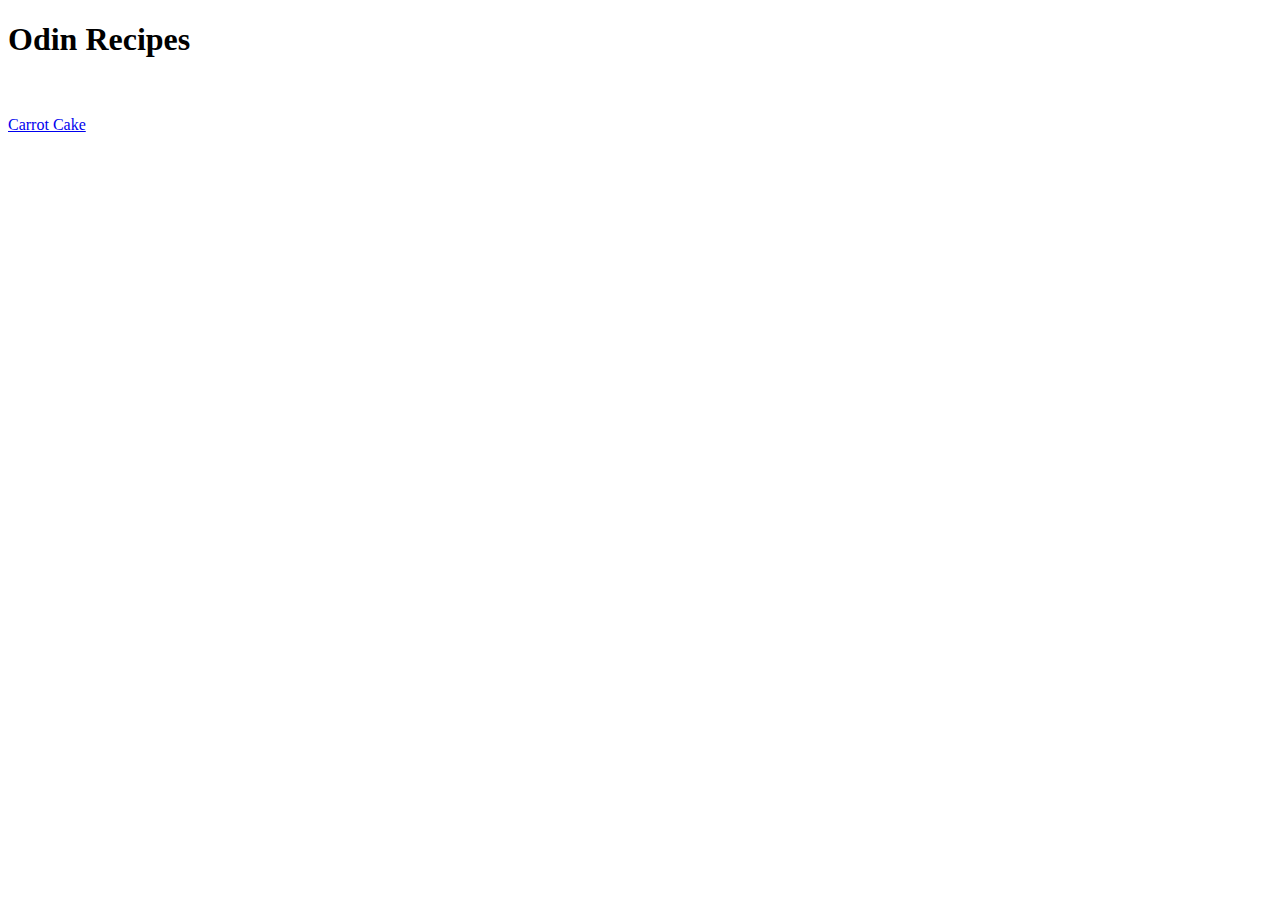
==== index.html @ 75024c4d "made main site 'odin recipes' as well as a page for 'carrot cake recipe'" ====
<!DOCTYPE html>
<html>
<head>
    <title>Odin Recipes</title>
    <meta charset="utf-8">
</head>
<body>
    <h1>Odin Recipes</h1>
    <br>
    <br>
    <a href="carrotcake.html">Carrot Cake</a>
</body>


</html>
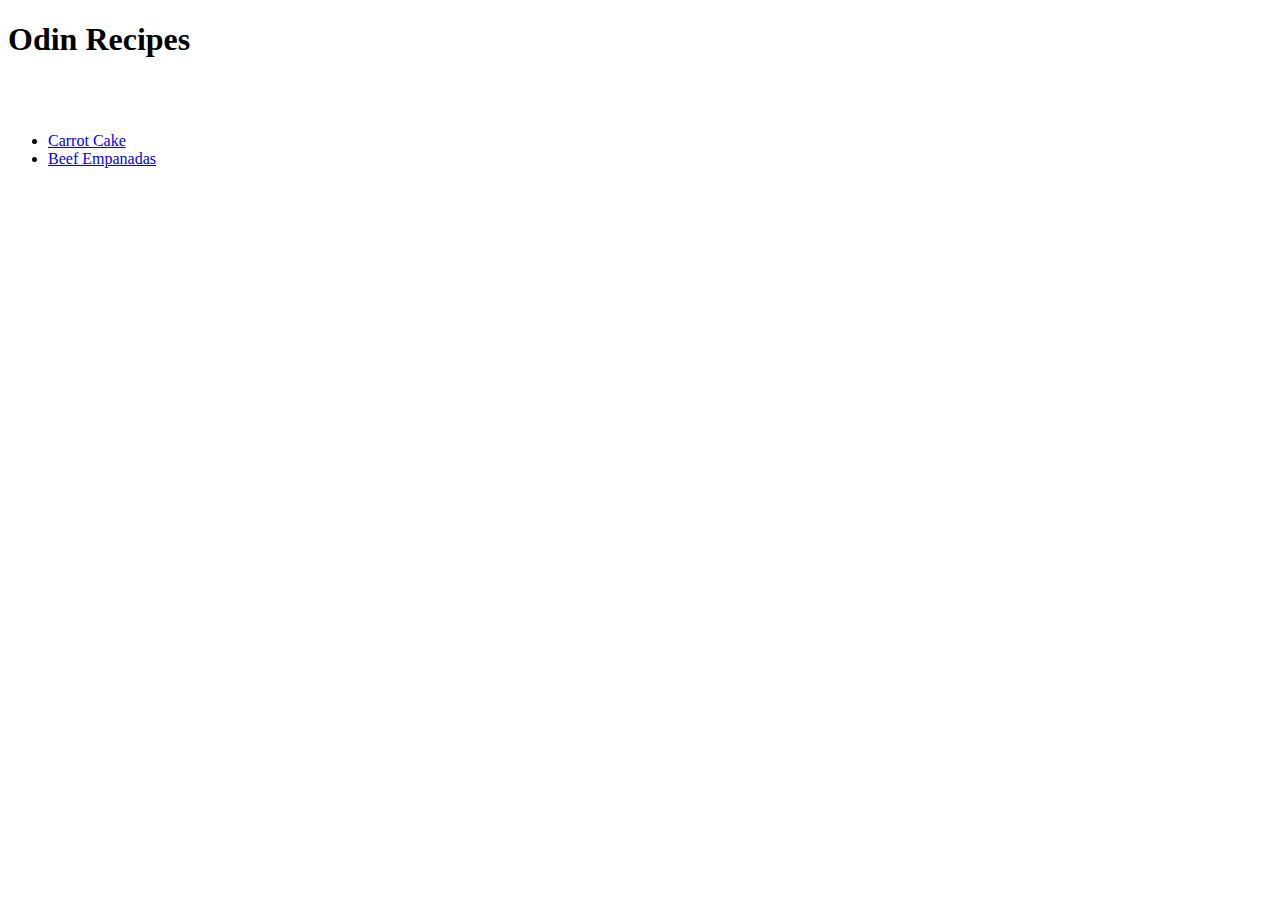
==== commit ddf8c2c7: "created 'pages' directory and moved 'carrotcake.html' there, created 'empanadas.html'" ====
--- a/index.html
+++ b/index.html
@@ -8,7 +8,12 @@
     <h1>Odin Recipes</h1>
     <br>
     <br>
-    <a href="carrotcake.html">Carrot Cake</a>
+    <ul>
+        <li><a href="pages/carrotcake.html">Carrot Cake</a></li>
+        <li><a href="pages/empanadas.html">Beef Empanadas</a></li>
+        
+    </ul>
+
 </body>
 
 
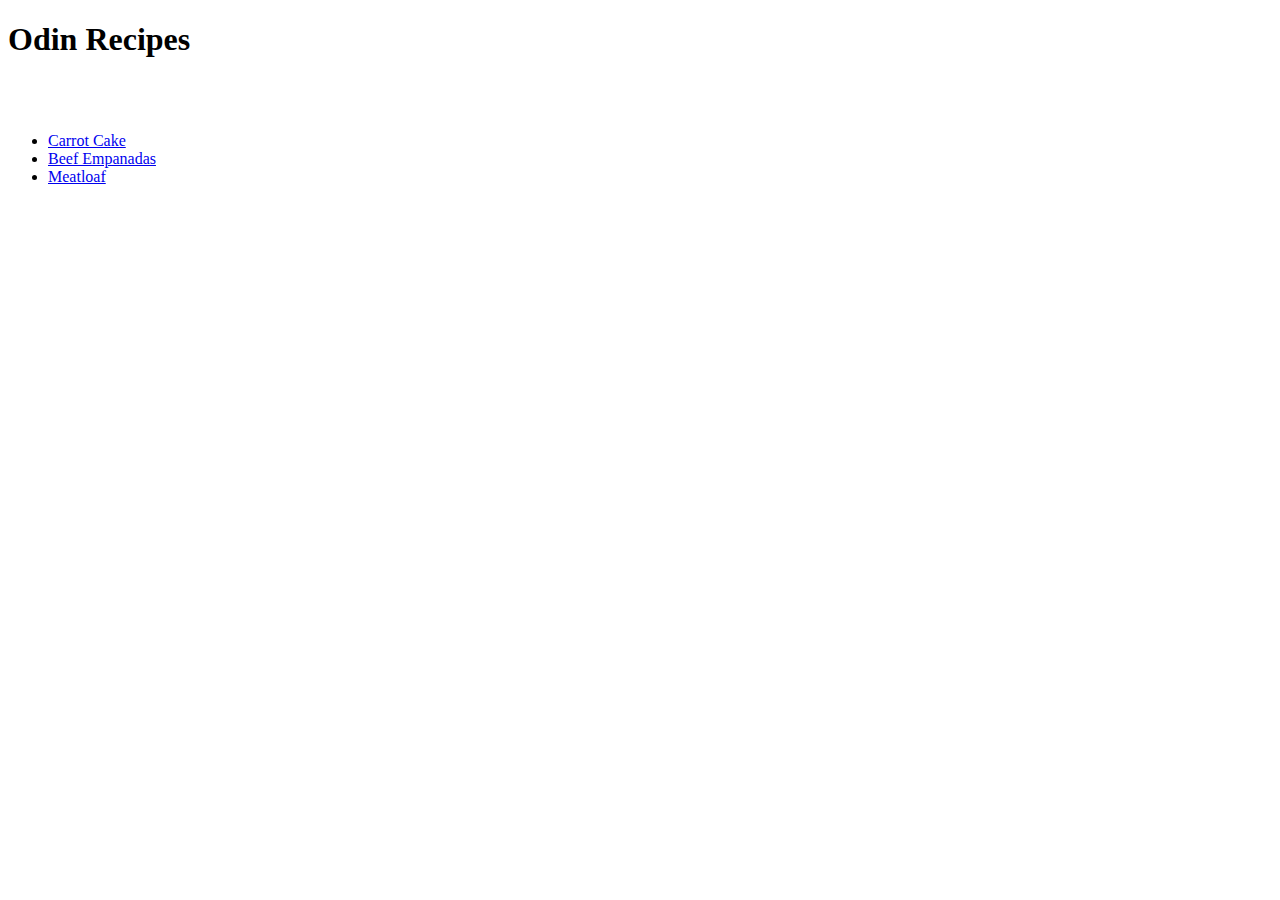
==== commit 15ecc838: "added link to 'meatloaf.html' to main page" ====
--- a/index.html
+++ b/index.html
@@ -11,6 +11,7 @@
     <ul>
         <li><a href="pages/carrotcake.html">Carrot Cake</a></li>
         <li><a href="pages/empanadas.html">Beef Empanadas</a></li>
+        <li><a href="pages/meatloaf.html">Meatloaf</a></li>
         
     </ul>
 
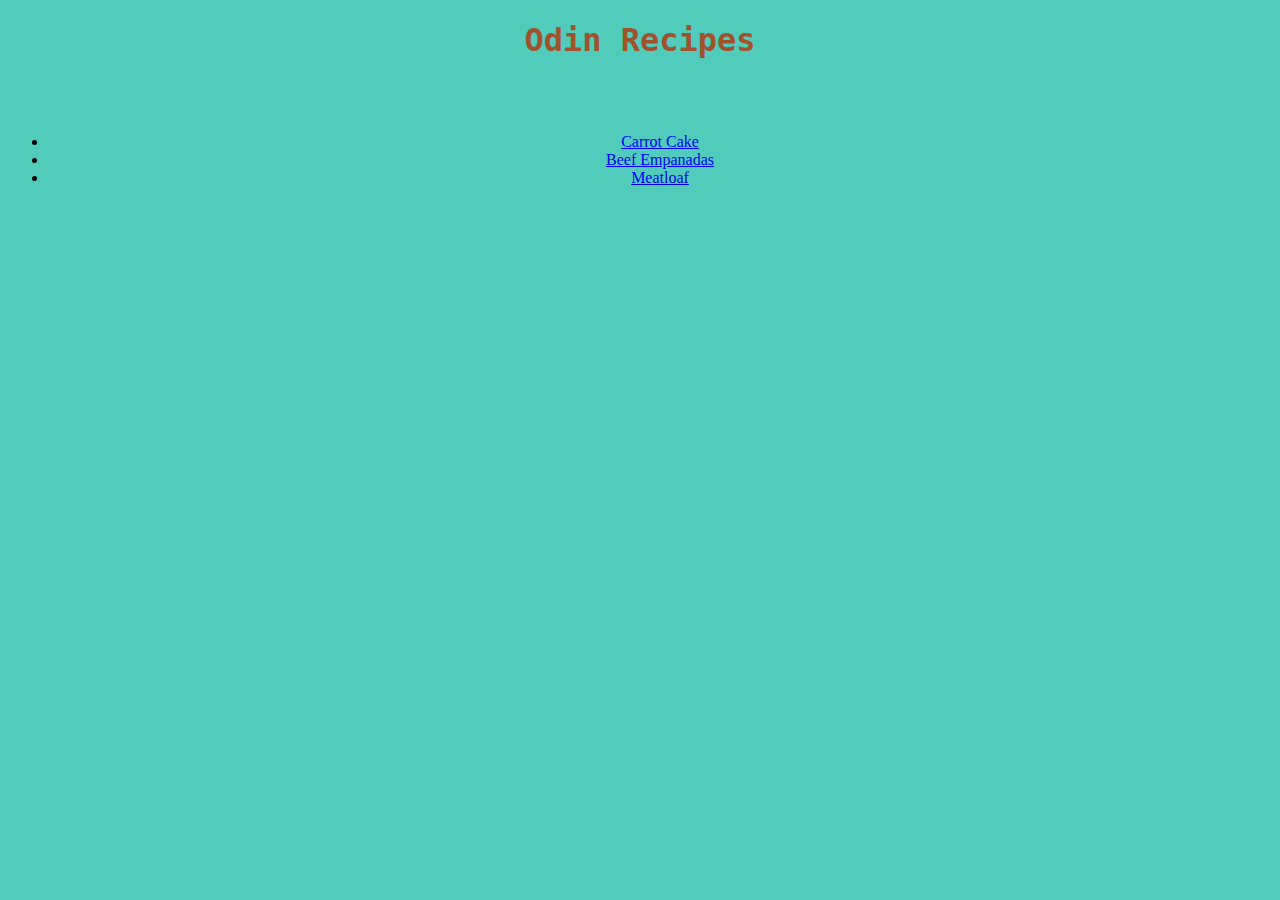
==== commit baadc21a: "created a style sheet for the webpage and messed with some basic settings, ie background color, font" ====
--- a/index.html
+++ b/index.html
@@ -3,6 +3,7 @@
 <head>
     <title>Odin Recipes</title>
     <meta charset="utf-8">
+    <link rel="stylesheet" href="style.css">
 </head>
 <body>
     <h1>Odin Recipes</h1>
--- a/style.css
+++ b/style.css
@@ -0,0 +1,35 @@
+/* style css */
+
+* {
+
+text-align: center;
+
+background-color: rgb(81, 204, 188);
+
+
+}
+
+h1 {
+
+    color: sienna;
+    font-family: "Lucida Console", monospace;
+}
+
+.list {
+
+    color: seashell;
+    display: flex;
+    flex-direction: column;
+    align-items: flex-start;
+
+    
+}
+
+img {
+
+    width: auto;
+    height: 300px;
+    border-radius: 50%;
+}
+
+
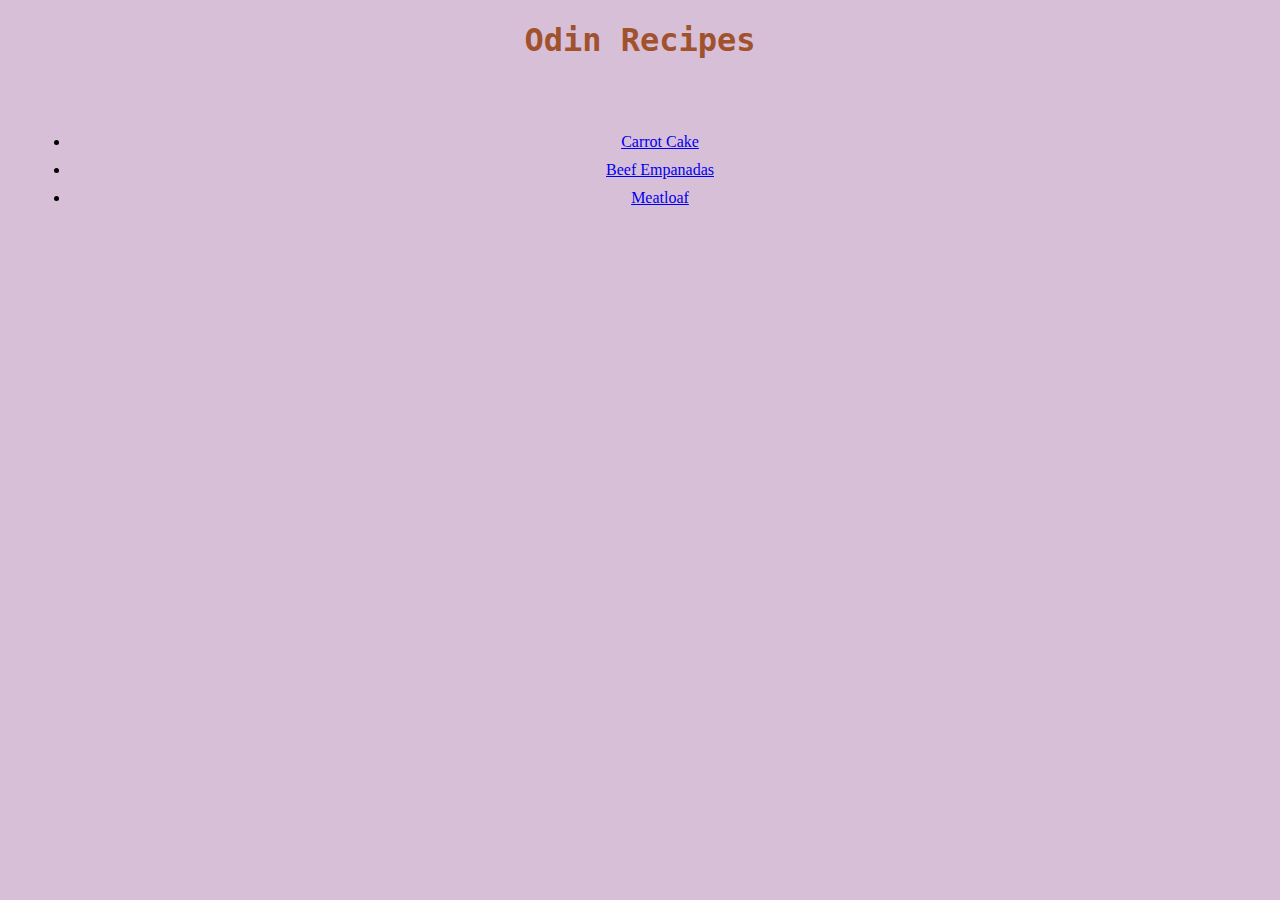
==== commit 5909af08: "messed with CSS to try and make style better, learned about margins and inline properties of block m" ====
--- a/index.html
+++ b/index.html
@@ -9,7 +9,7 @@
     <h1>Odin Recipes</h1>
     <br>
     <br>
-    <ul>
+    <ul class="list">
         <li><a href="pages/carrotcake.html">Carrot Cake</a></li>
         <li><a href="pages/empanadas.html">Beef Empanadas</a></li>
         <li><a href="pages/meatloaf.html">Meatloaf</a></li>
--- a/style.css
+++ b/style.css
@@ -4,10 +4,28 @@
 
 text-align: center;
 
-background-color: rgb(81, 204, 188);
+
+}
+
+.card {
+
+display: inline-block;
+background-color: white;
+list-style: inside;
+text-align: justify;
 
 
 }
+
+ul{ text-align: justify;}
+
+body { 
+    
+    background-color: thistle;
+    margin: 10px 30px 10px 30px;
+
+}
+
 
 h1 {
 
@@ -15,15 +33,6 @@
     font-family: "Lucida Console", monospace;
 }
 
-.list {
-
-    color: seashell;
-    display: flex;
-    flex-direction: column;
-    align-items: flex-start;
-
-    
-}
 
 img {
 
@@ -32,4 +41,10 @@
     border-radius: 50%;
 }
 
+li {
 
+    margin-top: 10px;
+    margin-bottom: 10px;
+    justify-content: left;
+}
+
